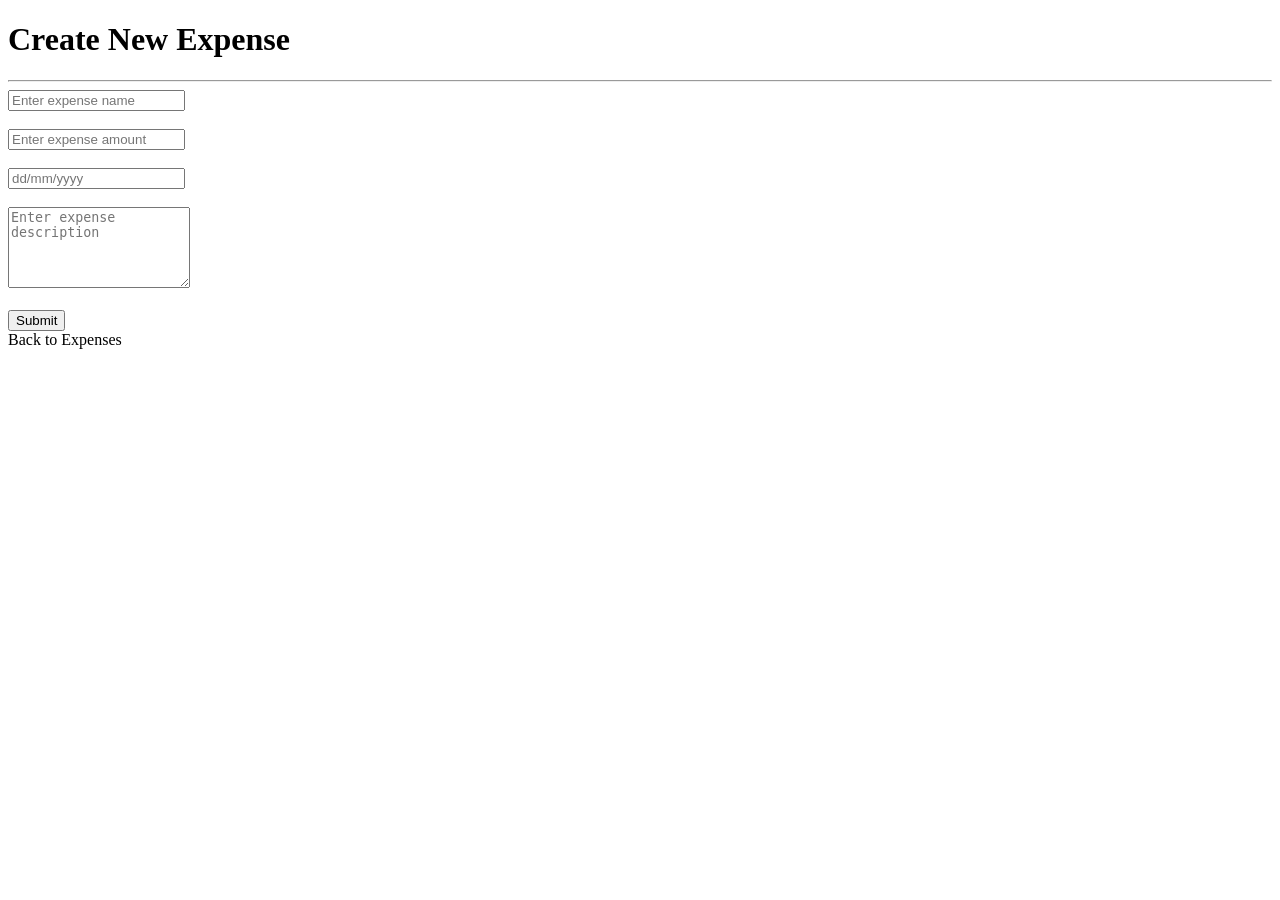
==== src/main/resources/templates/expense-form.html @ 3f0b43ec "add jquery and create save expense" ====
<!DOCTYPE html>
<html lang="en" xmlns:th="http://www.thymeleaf.org">
<head>
    <meta charset="UTF-8">
    <title>Create Expense</title>
    <link rel="stylesheet" th:href="@{/css/jquery-ui.css}">
</head>
<body>
    <h1>Create New Expense</h1>
    <hr/>

    <form th:action="@{/save-or-update-expense}" th:object="${expense}" method="post">
        <input type ="text" placeholder="Enter expense name" th:field="*{name}"/>
        <br/><br/>
        <input type ="text" placeholder="Enter expense amount" th:field="*{amount}"/>
        <br/><br/>
        <input type ="text" placeholder="dd/mm/yyyy" th:field="*{dateString}" id="createdAt" />
        <br/><br/>
        <textarea rows ="5" placeholder="Enter expense description" th:field="*{description}"></textarea>
        <br/><br/>
        <button type="submit">Submit</button>
    </form>

    <a th:href="@{/expenses}">Back to Expenses</a>

    <script th:src="@{/js/jquery.js}"></script>
    <script th:src="@{/js/jquery-ui.js}"></script>
    <script th:src="@{/js/expense-form.js}"></script>
</body>
</html>
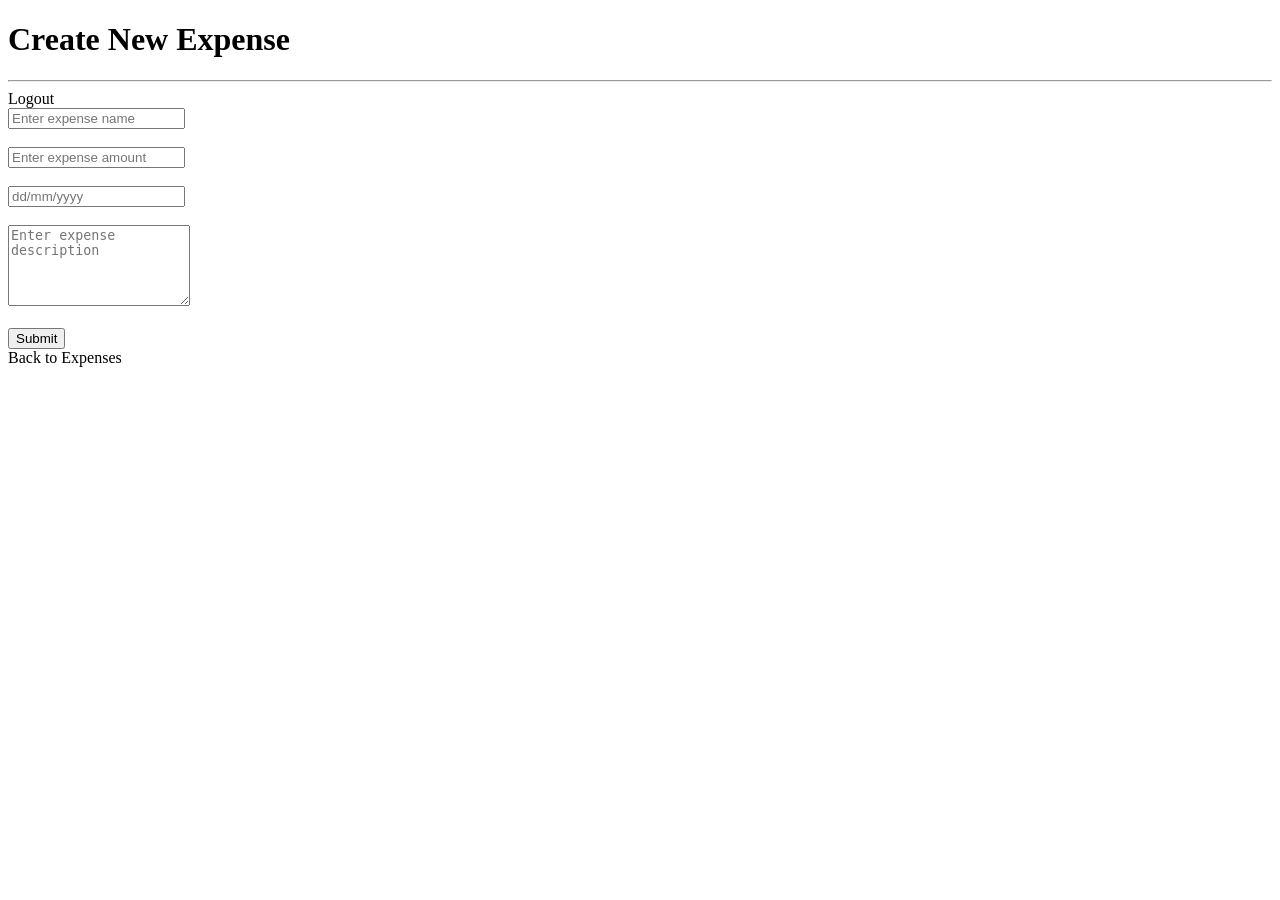
==== commit 103f85e8: "using spring security add method logout" ====
--- a/src/main/resources/templates/expense-form.html
+++ b/src/main/resources/templates/expense-form.html
@@ -6,25 +6,31 @@
     <link rel="stylesheet" th:href="@{/css/jquery-ui.css}">
 </head>
 <body>
-    <h1>Create New Expense</h1>
-    <hr/>
+<h1>Create New Expense</h1>
+<hr/>
+<div>
+    <a th:href="@{/logout}">Logout</a>
+</div>
+<form th:action="@{/save-or-update-expense}" th:object="${expense}" method="post">
+    <input type="text" placeholder="Enter expense name" th:field="*{name}"/>
+    <span style="color: red" th:if="${#fields.hasErrors('name')}" th:errors="*{name}"></span>
+    <br/><br/>
+    <input type="text" placeholder="Enter expense amount" th:field="*{amount}"/>
+    <span style="color: red" th:if="${#fields.hasErrors('amount')}" th:errors="*{amount}"></span>
+    <br/><br/>
+    <input type="text" placeholder="dd/mm/yyyy" th:field="*{dateString}" id="createdAt"/>
+    <span style="color: red" th:if="${#fields.hasErrors('dateString')}" th:errors="*{dateString}"></span>
+    <br/><br/>
+    <textarea rows="5" placeholder="Enter expense description" th:field="*{description}"></textarea>
+    <br/><br/>
+    <input type="hidden" th:field="*{id}">
+    <button type="submit">Submit</button>
+</form>
 
-    <form th:action="@{/save-or-update-expense}" th:object="${expense}" method="post">
-        <input type ="text" placeholder="Enter expense name" th:field="*{name}"/>
-        <br/><br/>
-        <input type ="text" placeholder="Enter expense amount" th:field="*{amount}"/>
-        <br/><br/>
-        <input type ="text" placeholder="dd/mm/yyyy" th:field="*{dateString}" id="createdAt" />
-        <br/><br/>
-        <textarea rows ="5" placeholder="Enter expense description" th:field="*{description}"></textarea>
-        <br/><br/>
-        <button type="submit">Submit</button>
-    </form>
+<a th:href="@{/expenses}">Back to Expenses</a>
 
-    <a th:href="@{/expenses}">Back to Expenses</a>
-
-    <script th:src="@{/js/jquery.js}"></script>
-    <script th:src="@{/js/jquery-ui.js}"></script>
-    <script th:src="@{/js/expense-form.js}"></script>
+<script th:src="@{/js/jquery.js}"></script>
+<script th:src="@{/js/jquery-ui.js}"></script>
+<script th:src="@{/js/expense-form.js}"></script>
 </body>
 </html>
